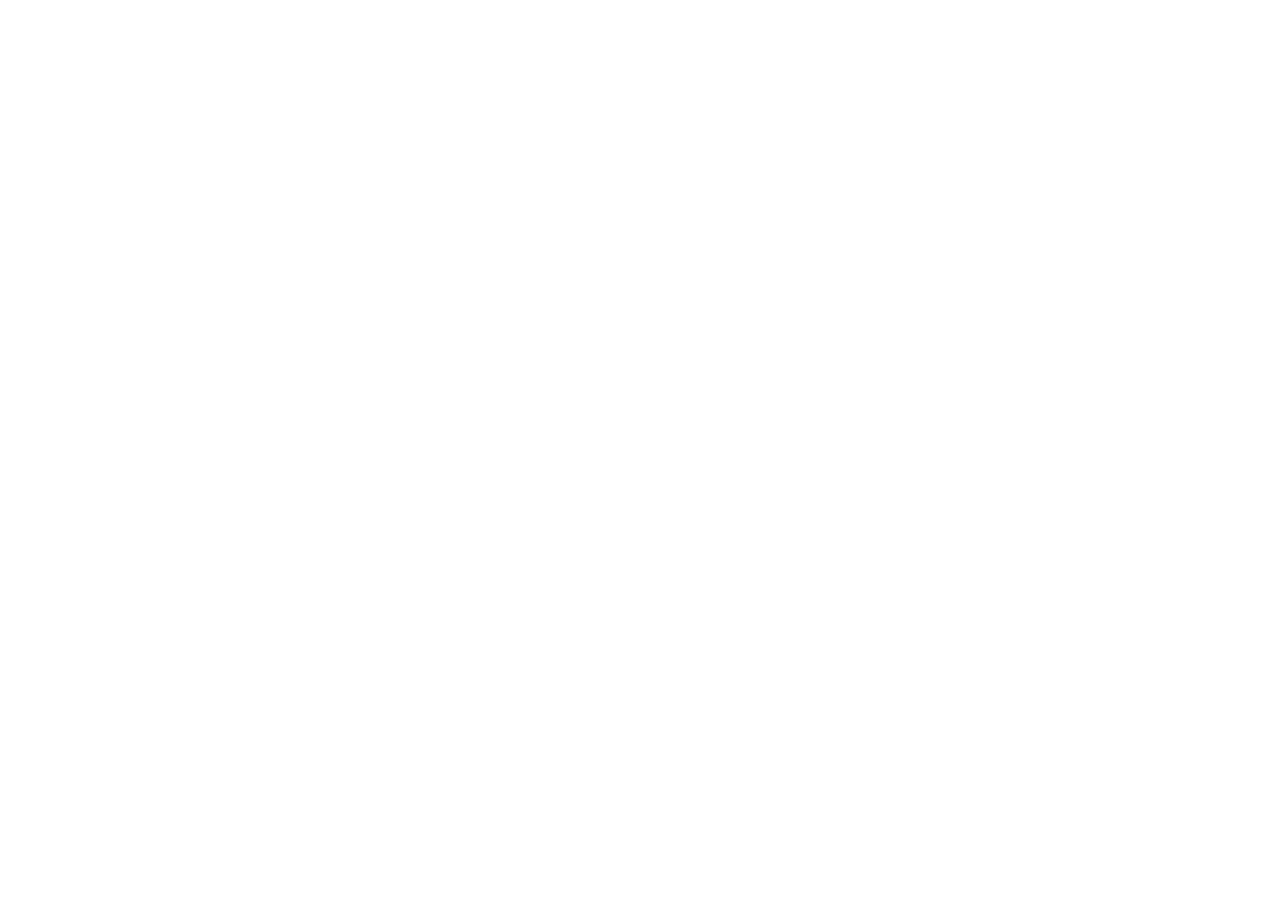
==== src/main/resources/templates/article.html @ 96175ffa "fix: profile image 적용" ====
<!DOCTYPE html>
<html layout:decorator="layout/default"
      xmlns:layout="http://www.ultraq.net.nz/thymeleaf/layout"
      xmlns:th="http://www.thymeleaf.org">
<th:block layout:fragment="head">
    <title>woostagram</title>
    <link rel="stylesheet" href="/css/app.css">
    <link rel="stylesheet" href="/css/index.css">
    <link rel="stylesheet" href="/css/card.css">
</th:block>

<th:block layout:fragment="content">
    <div>
        <div class="page-container mrg-top-120">
            <div class="main-content">
                <div class="container-fluid max-width-lg mx-auto">
                    <div class="row">
                        <div class="col-lg-7 mx-auto">
                            <div id="cards">
                                <!-- insert card-->
                            </div>
                        </div>
                    </div>
                </div>
            </div>
        </div>
    </div>
    <script src="/js/fetchApi.js"></script>
    <script src="https://cdnjs.cloudflare.com/ajax/libs/handlebars.js/4.1.2/handlebars.min.js"></script>
    <script src="/js/article.js"></script>
    <script src="/js/fileLoadApi.js"></script>
    <script src="/js/card.js"></script>
    <script src="/js/template.js"></script>
    <script src="/js/comment.js"></script>
    <script th:inline="javascript">
        (function() {
            const cards = document.getElementById('cards');
            const articleId = [[${articleId}]];

            const connector = FETCH_APP.FetchApi();
            connector.fetchTemplateWithoutBody(`/api/articles/${articleId}`, connector.GET,
                (response) => {
                    response.json().then(res => {
                        const template = TEMPLATE_APP.TemplateService().card(res);
                        cards.insertAdjacentHTML('afterbegin', template);
                        articleFileLoad(res.articleFileName, res.articleId);
                        userFileLoad(res.userFileName, res.userId);

                        COMMENT_APP.init();
                    });
                });

            const articleFileLoad = function (articleFileName, articleId) {
                const fileLoader = FILE_LOAD_APP.FileLoadService();
                fileLoader.loadMediaFile(fileLoader, articleFileName, articleId);
            };

            const userFileLoad = function (userFileName, userId) {
                const fileLoader = FILE_LOAD_APP.FileLoadService();
                fileLoader.loadProfileImageFile(fileLoader, userId, 'thumb-img-user-');
            };
        })();

    </script>
</th:block>
</html>
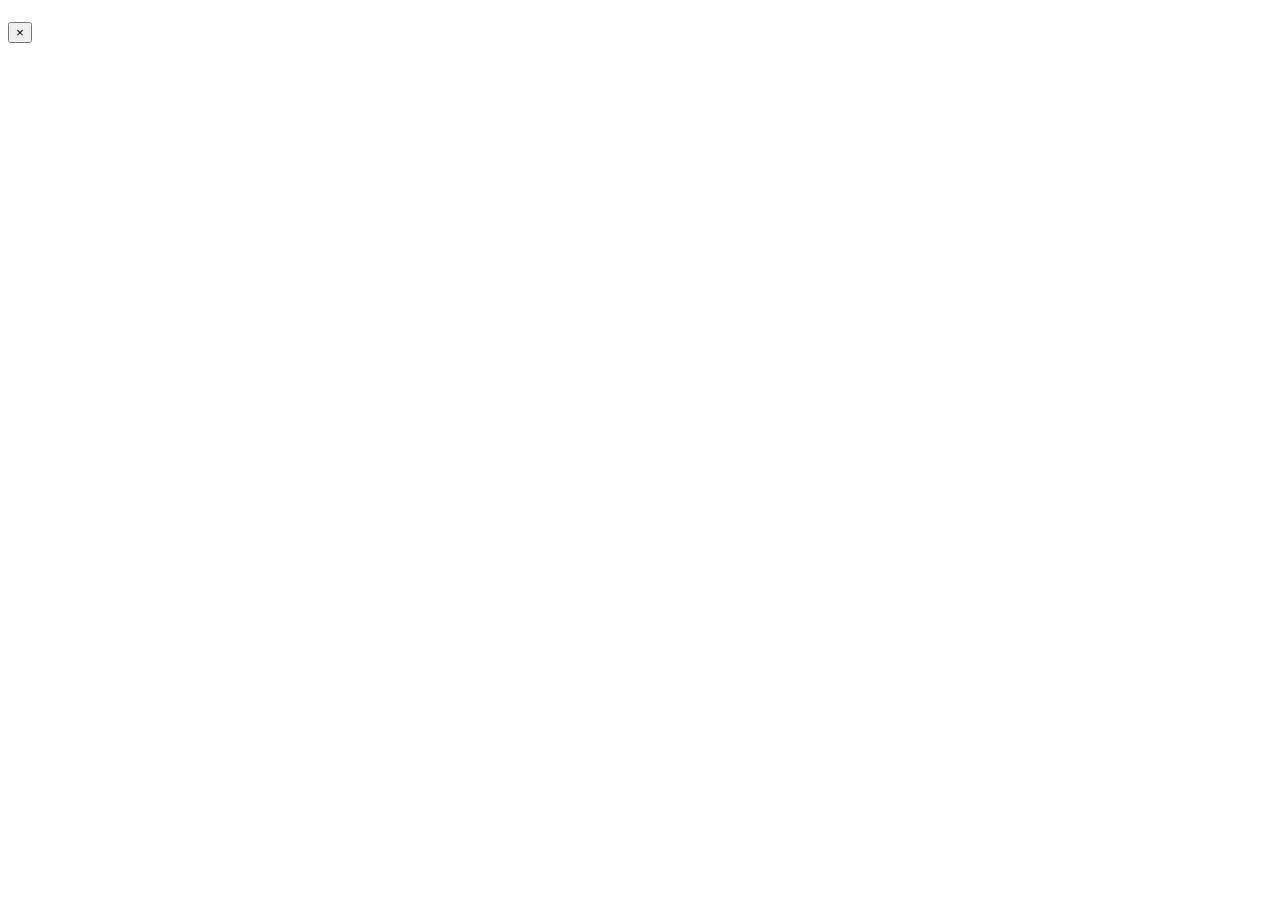
==== commit 559cad21: "feat: 좋아요 리스트 Modal 구현" ====
--- a/src/main/resources/templates/article.html
+++ b/src/main/resources/templates/article.html
@@ -25,8 +25,26 @@
             </div>
         </div>
     </div>
+
+    <div aria-hidden="true" aria-labelledby="exampleModalLabel" class="modal fade" id="liker-list" role="dialog"
+         tabindex="-1">
+        <div class="modal-dialog" role="document">
+            <div class="modal-content">
+                <div class="modal-header" id="modal-head">
+                    <h5 class="modal-title text-center text-bold" id="likes"></h5>
+                    <button aria-label="Close" class="close" data-dismiss="modal" type="button">
+                        <span aria-hidden="true">&times;</span>
+                    </button>
+                </div>
+                <div class="modal-body" id="liker-info">
+
+                </div>
+            </div>
+        </div>
+    </div>
+
+    <script src="https://cdnjs.cloudflare.com/ajax/libs/handlebars.js/4.1.2/handlebars.min.js"></script>
     <script src="/js/fetchApi.js"></script>
-    <script src="https://cdnjs.cloudflare.com/ajax/libs/handlebars.js/4.1.2/handlebars.min.js"></script>
     <script src="/js/article.js"></script>
     <script src="/js/fileLoadApi.js"></script>
     <script src="/js/card.js"></script>
@@ -46,7 +64,6 @@
                         articleFileLoad(res.articleFileName, res.articleId);
                         userFileLoad(res.userFileName, res.userId);
 
-                        COMMENT_APP.init();
                     });
                 });
 
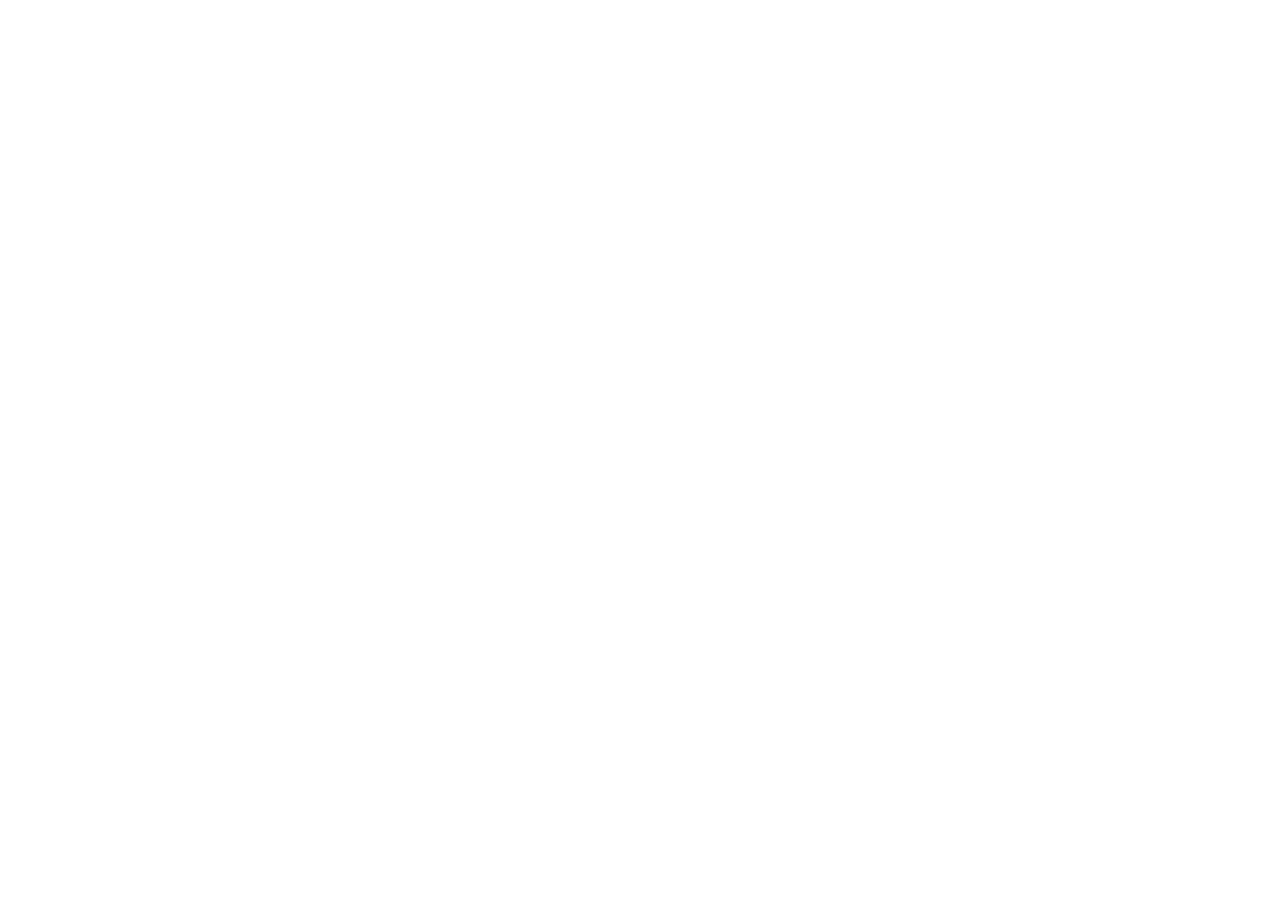
==== commit 7e90b629: "merge: resolve conflict" ====
--- a/src/main/resources/templates/article.html
+++ b/src/main/resources/templates/article.html
@@ -25,24 +25,6 @@
             </div>
         </div>
     </div>
-
-    <div aria-hidden="true" aria-labelledby="exampleModalLabel" class="modal fade" id="liker-list" role="dialog"
-         tabindex="-1">
-        <div class="modal-dialog" role="document">
-            <div class="modal-content">
-                <div class="modal-header" id="modal-head">
-                    <h5 class="modal-title text-center text-bold" id="likes"></h5>
-                    <button aria-label="Close" class="close" data-dismiss="modal" type="button">
-                        <span aria-hidden="true">&times;</span>
-                    </button>
-                </div>
-                <div class="modal-body" id="liker-info">
-
-                </div>
-            </div>
-        </div>
-    </div>
-
     <script src="https://cdnjs.cloudflare.com/ajax/libs/handlebars.js/4.1.2/handlebars.min.js"></script>
     <script src="/js/fetchApi.js"></script>
     <script src="/js/article.js"></script>
@@ -51,31 +33,21 @@
     <script src="/js/template.js"></script>
     <script src="/js/comment.js"></script>
     <script th:inline="javascript">
-        (function() {
+        (function () {
             const cards = document.getElementById('cards');
             const articleId = [[${articleId}]];
+            const connector = FETCH_APP.FetchApi();
+            const fileLoader = FILE_LOAD_APP.FileLoadService();
+            const template = TEMPLATE_APP.TemplateService();
 
-            const connector = FETCH_APP.FetchApi();
             connector.fetchTemplateWithoutBody(`/api/articles/${articleId}`, connector.GET,
                 (response) => {
-                    response.json().then(res => {
-                        const template = TEMPLATE_APP.TemplateService().card(res);
-                        cards.insertAdjacentHTML('afterbegin', template);
-                        articleFileLoad(res.articleFileName, res.articleId);
-                        userFileLoad(res.userFileName, res.userId);
-
+                    response.json().then(articleInfo => {
+                        cards.insertAdjacentHTML('beforeend', template.card(articleInfo));
+                        fileLoader.loadMediaFile(fileLoader, articleInfo.articleFileName, articleInfo.articleId)
+                        fileLoader.loadProfileImageFile(fileLoader, articleInfo.userId, 'thumb-img-user-');
                     });
                 });
-
-            const articleFileLoad = function (articleFileName, articleId) {
-                const fileLoader = FILE_LOAD_APP.FileLoadService();
-                fileLoader.loadMediaFile(fileLoader, articleFileName, articleId);
-            };
-
-            const userFileLoad = function (userFileName, userId) {
-                const fileLoader = FILE_LOAD_APP.FileLoadService();
-                fileLoader.loadProfileImageFile(fileLoader, userId, 'thumb-img-user-');
-            };
         })();
 
     </script>
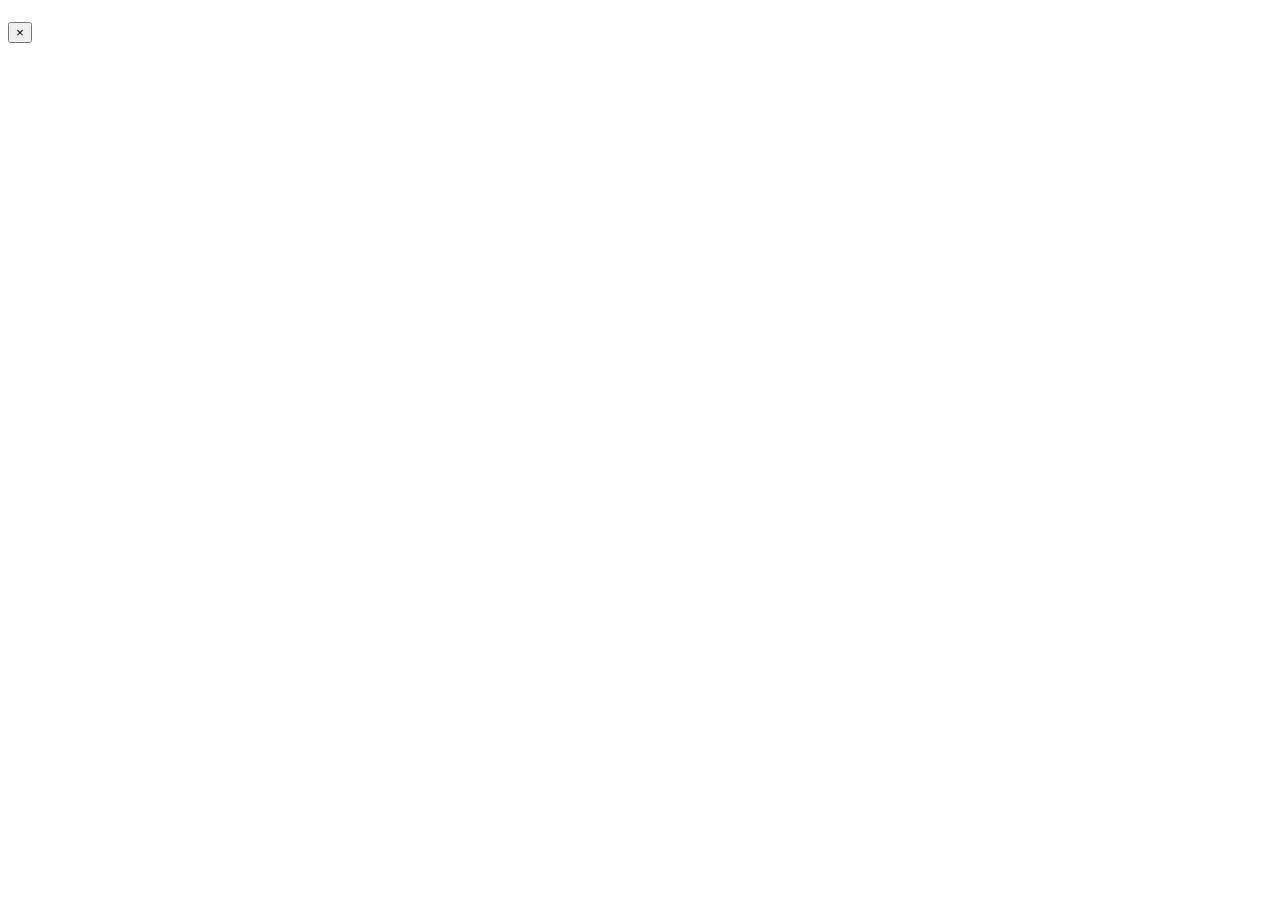
==== commit 8d5819e5: "Merge branch 'develop' of https://github.com/wooteco-datastructure/miniprojects-2019 into fix/commen" ====
--- a/src/main/resources/templates/article.html
+++ b/src/main/resources/templates/article.html
@@ -25,6 +25,24 @@
             </div>
         </div>
     </div>
+
+    <div aria-hidden="true" aria-labelledby="exampleModalLabel" class="modal fade" id="liker-list" role="dialog"
+         tabindex="-1">
+        <div class="modal-dialog" role="document">
+            <div class="modal-content">
+                <div class="modal-header" id="modal-head">
+                    <h5 class="modal-title text-center text-bold" id="likes"></h5>
+                    <button aria-label="Close" class="close" data-dismiss="modal" type="button">
+                        <span aria-hidden="true">&times;</span>
+                    </button>
+                </div>
+                <div class="modal-body" id="liker-info">
+
+                </div>
+            </div>
+        </div>
+    </div>
+
     <script src="https://cdnjs.cloudflare.com/ajax/libs/handlebars.js/4.1.2/handlebars.min.js"></script>
     <script src="/js/fetchApi.js"></script>
     <script src="/js/article.js"></script>
